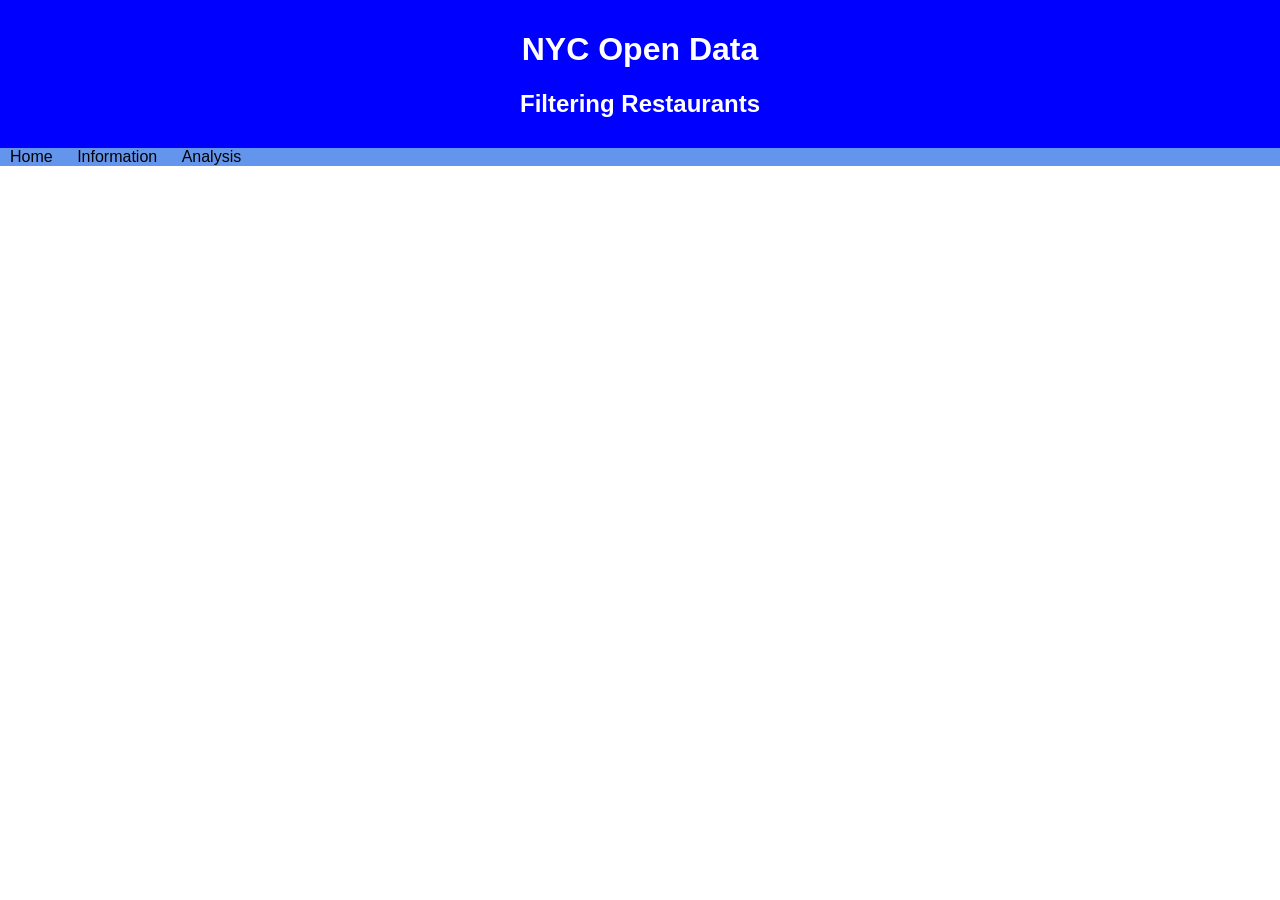
==== Project/analysis.html @ 499ec24f "KKKK" ====
<!DOCTYPE html>
<html>
  <head>
    <meta charset="utf-8">
    <meta name="viewport" content="width=device-width">
    <title>NYC-OPEN-DATA project</title>
    <link href="style.css" rel="stylesheet" type="text/css" />
    <script src="script.js"></script>
   </head>

  <body onload="init()">
    <div id="banner" class="container center">
      <div style="text-align:center">
          <h1>NYC Open Data</h1>
          <h2>Filtering Restaurants</h2>
      </div>
    </div>


    <nav class="contianer">
      <a href="index.html">Home</a>
      <a href="home.html">Information</a>
      <a href="analysis.html">Analysis</a>
    </nav>
---- Project/style.css ----
html,body{
  margin:0 auto;
  font-family:Arial;
}
.container{
  display:flex;
  padding:10px;
}
.center{
  justify-content:center;
  align-items:center;
}

nav{
  background-color:cornflowerblue;
}
nav a{
  color:black;
  padding:10px;
  flex:1;
  text-decoration:none;
  text-align:center;
}
nav a:hover{
  color:white;
}
.subbanner{
  background-color:cornflowerblue;
}
#banner{
  background-color:blue;
  color:white;
}
#footer{
  background-color:cornflowerblue;
  color:white;
  /*position:fixed;*/
  left: 0;
  right: 0;
  bottom:0px;
}
 
.card{
  flex:1;
  margin:10px;
  padding:10px;
  border:1px solid gray;
  text-align:center;
}

.highlight{
  font-style:italic;
  color:blue;
}
.heading{
  font-weight:bold;
}
.button{
  text-decoration:none;
  background-color:blue;
  color:white;
  border-radius:4px;
  padding:6px;
  box-shadow:2px 2px 2px black;
}
.button:hover{
  background-color:cornflowerblue;
}
#output{
  flex-wrap:wrap;
}
.fit{
  width:150px;
  height:150px;
  object-fit:contain;
}

#leftPanel{
  flex:1;
}
#rightPanel{
  flex:2;
}
.fitted{
  max-width:200px;
  min-width:200px;
}
#result{
  background-color: yellow;
  color:red;
  max-width: 200px;
  font-size: 20px;
}
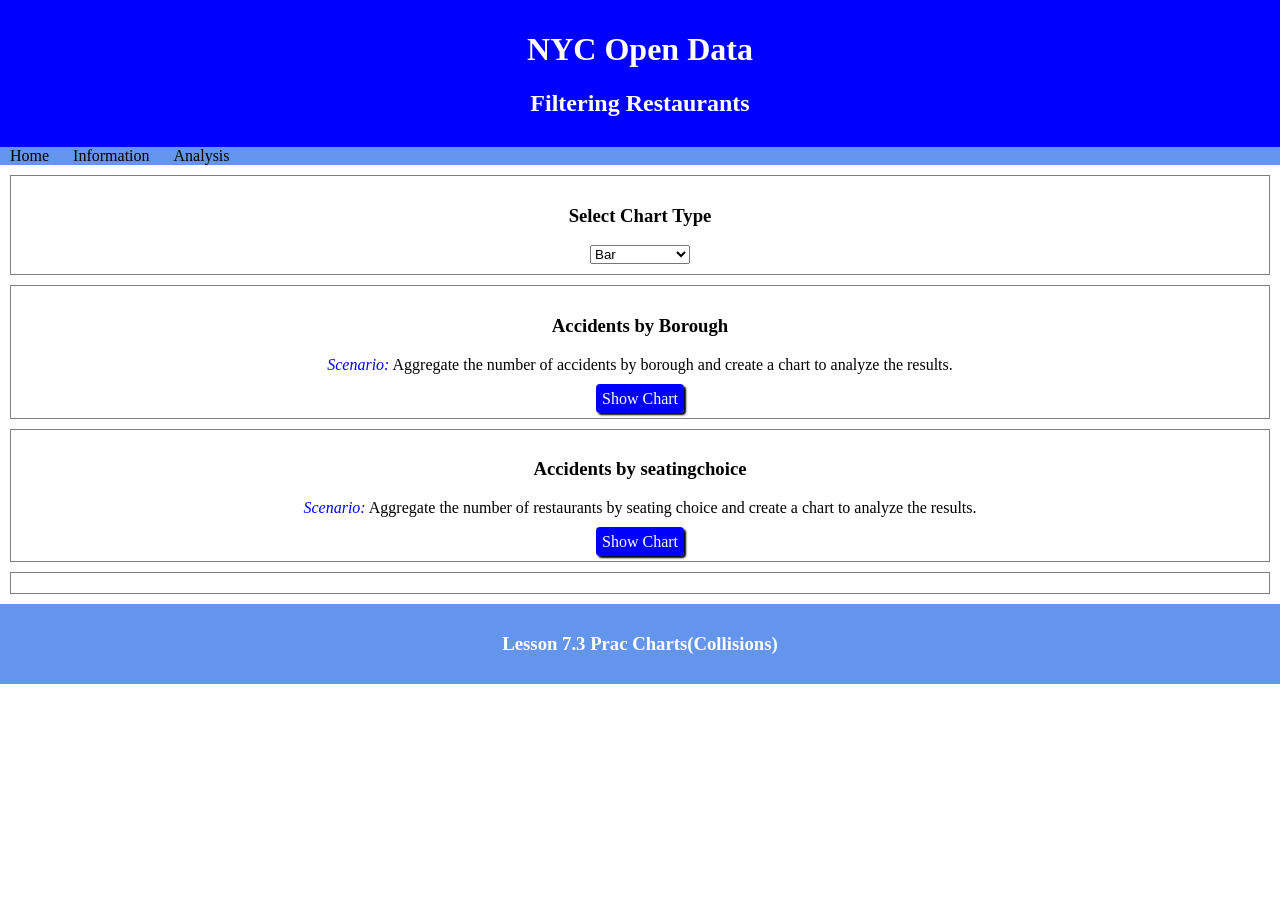
==== commit 05675a26: "assda" ====
--- a/Project/analysis.html
+++ b/Project/analysis.html
@@ -8,6 +8,7 @@
     <script src="script.js"></script>
    </head>
 
+   
   <body onload="init()">
     <div id="banner" class="container center">
       <div style="text-align:center">
@@ -15,11 +16,68 @@
           <h2>Filtering Restaurants</h2>
       </div>
     </div>
+   <nav class="contianer">
+      <a href="index.html">Home</a>
+      <a href="info.html">Information</a>
+      <a href="analysis.html">Analysis</a>
+    </nav>
+       
+ <head>
+    <meta charset="utf-8">
+    <meta name="viewport" content="width=device-width">
+   
+   
+   
+   
+   
+   
+   
+   
+   
+    <title>7.3 Prac Charts(collisions)</title>
+    <!-- Import libraries and link files  -->
+    <link href="style.css" rel="stylesheet" type="text/css"/>
+    <link href="c3.css" rel="stylesheet" type="text/css" />
+    <script src="c3.js"></script>
+    <script src="d3.js"></script>
+    <script src="helper.js"></script>  
+    <script src="script.js"></script>
+   </head>
 
 
-    <nav class="contianer">
-      <a href="index.html">Home</a>
-      <a href="home.html">Information</a>
-      <a href="analysis.html">Analysis</a>
-    </nav>
+
+
+      <div id="panel">
+        
+        <div class="card">
+          <h3>Select Chart Type</h3>
+          <select id="chartType" style="width:100px;">
+            <option value="bar">Bar</option>
+            <option value="pie">Pie</option>
+          </select>
+        </div>
+        
+        <div class="card">
+          <h3>Accidents by Borough</h3>
+          <p><span class="highlight">Scenario:</span> Aggregate the number of accidents by borough and create a chart to analyze the results.</p>
+          <a class="button" onclick="restaurantByBorough()"> Show Chart </a>
+        </div>
+        
+        <div class="card">
+          <h3>Accidents by seatingchoice</h3>
+          <p><span class="highlight">Scenario:</span> Aggregate the number of restaurants by seating choice and create a chart to analyze the results.</p>
+          <a class="button" onclick="restaurantByseat()"> Show Chart </a>
+        </div>
+      </div>
+      
+      <div class="card">
+       <div id="chart"></div> <!-- div for chart -->
+      </div>
+    </div>
+
+    <div id="footer" class="container center">
+      <h3>Lesson 7.3 Prac Charts(Collisions)</h3>
+    </div>  
+  </body>
+</html>
     
--- a/Project/style.css
+++ b/Project/style.css
@@ -1,10 +1,11 @@
 html,body{
   margin:0 auto;
-  font-family:Arial;
+  font-family: 'Times New Roman', Times, serif;
 }
 .container{
-  display:flex;
+ display: flex;
   padding:10px;
+  background-color: gainsboro;
 }
 .center{
   justify-content:center;
@@ -25,11 +26,15 @@
   color:white;
 }
 .subbanner{
-  background-color:cornflowerblue;
+  background-color:rgb(100, 237, 157);
 }
 #banner{
   background-color:blue;
   color:white;
+}
+.picture{
+  text-align: left;
+  flex: 1;
 }
 #footer{
   background-color:cornflowerblue;
@@ -74,6 +79,9 @@
   height:150px;
   object-fit:contain;
 }
+#contianer{
+  flex: 1;
+}
 
 #leftPanel{
   flex:1;
--- a/Project/style.css
+++ b/Project/style.css
@@ -1,10 +1,11 @@
 html,body{
   margin:0 auto;
-  font-family:Arial;
+  font-family: 'Times New Roman', Times, serif;
 }
 .container{
-  display:flex;
+ display: flex;
   padding:10px;
+  background-color: gainsboro;
 }
 .center{
   justify-content:center;
@@ -25,11 +26,15 @@
   color:white;
 }
 .subbanner{
-  background-color:cornflowerblue;
+  background-color:rgb(100, 237, 157);
 }
 #banner{
   background-color:blue;
   color:white;
+}
+.picture{
+  text-align: left;
+  flex: 1;
 }
 #footer{
   background-color:cornflowerblue;
@@ -74,6 +79,9 @@
   height:150px;
   object-fit:contain;
 }
+#contianer{
+  flex: 1;
+}
 
 #leftPanel{
   flex:1;
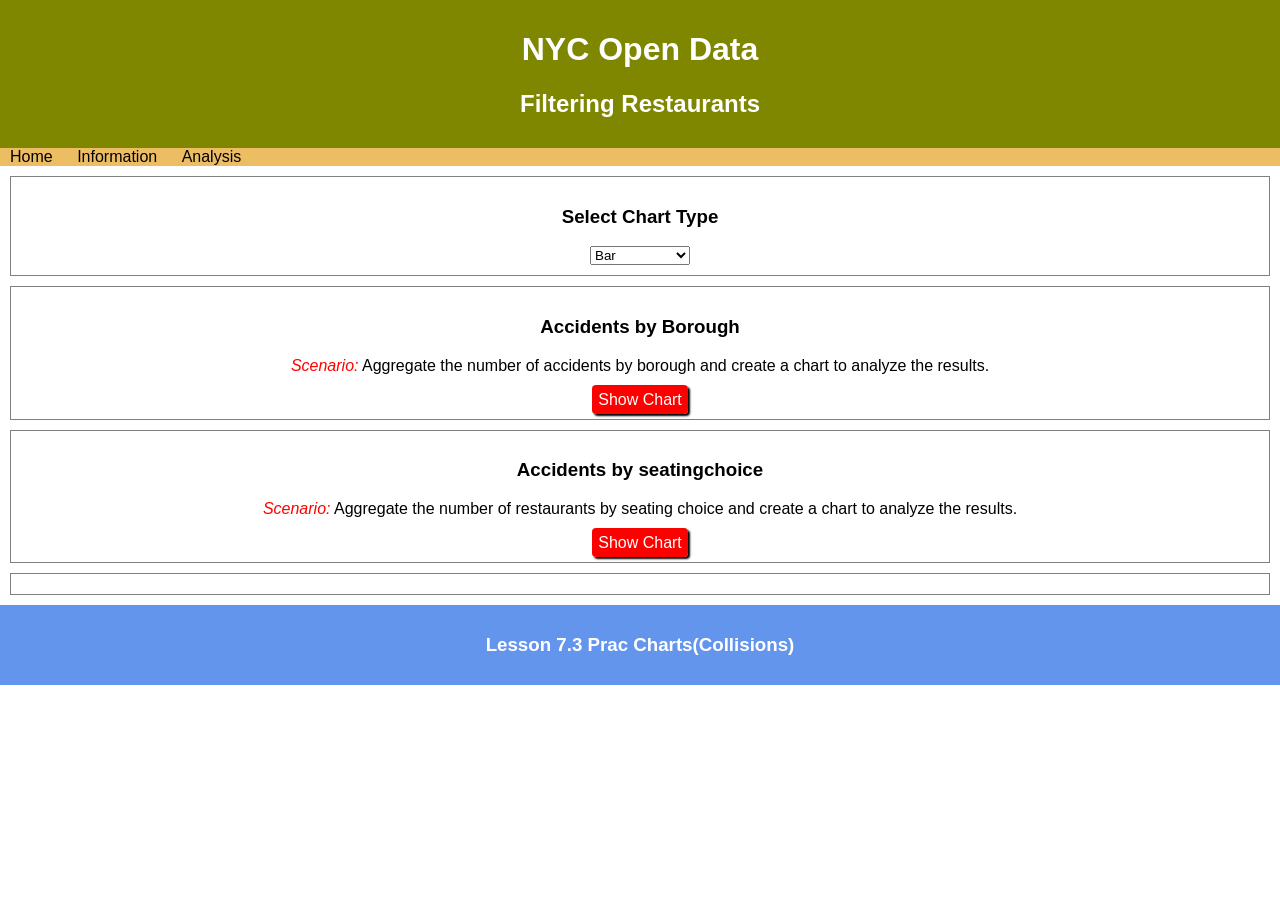
==== commit 1b35d305: "dssdf" ====
--- a/Project/analysis.html
+++ b/Project/analysis.html
@@ -5,7 +5,7 @@
     <meta name="viewport" content="width=device-width">
     <title>NYC-OPEN-DATA project</title>
     <link href="style.css" rel="stylesheet" type="text/css" />
-    <script src="script.js"></script>
+    <script src="script2.js"></script>
    </head>
 
    
@@ -79,5 +79,4 @@
       <h3>Lesson 7.3 Prac Charts(Collisions)</h3>
     </div>  
   </body>
-</html>
-    +</html>
--- a/Project/style.css
+++ b/Project/style.css
@@ -1,11 +1,10 @@
 html,body{
   margin:0 auto;
-  font-family: 'Times New Roman', Times, serif;
+  font-family:Arial;
 }
 .container{
- display: flex;
+  display:flex;
   padding:10px;
-  background-color: gainsboro;
 }
 .center{
   justify-content:center;
@@ -13,7 +12,7 @@
 }
 
 nav{
-  background-color:cornflowerblue;
+  background-color:rgb(255, 0, 0);
 }
 nav a{
   color:black;
@@ -26,18 +25,14 @@
   color:white;
 }
 .subbanner{
-  background-color:rgb(100, 237, 157);
+  background-color:rgb(200,225,255);
 }
 #banner{
-  background-color:blue;
+  background-color:rgb(30, 11, 11);
   color:white;
 }
-.picture{
-  text-align: left;
-  flex: 1;
-}
 #footer{
-  background-color:cornflowerblue;
+  background-color:rgb(237, 100, 100);
   color:white;
   /*position:fixed;*/
   left: 0;
@@ -55,14 +50,14 @@
 
 .highlight{
   font-style:italic;
-  color:blue;
+  color:rgb(255, 0, 0);
 }
 .heading{
   font-weight:bold;
 }
 .button{
   text-decoration:none;
-  background-color:blue;
+  background-color:rgb(255, 0, 0);
   color:white;
   border-radius:4px;
   padding:6px;
@@ -71,31 +66,56 @@
 .button:hover{
   background-color:cornflowerblue;
 }
+#panel{
+  flex:1;
+}
+.flash{
+  max-width:200px;
+}
+.card img{
+  height:100px;
+}
 #output{
   flex-wrap:wrap;
 }
-.fit{
-  width:150px;
-  height:150px;
-  object-fit:contain;
+html,body{
+  margin:0 auto;
+  font-family:Arial;
 }
-#contianer{
+.container{
+ display: flex;
+  padding:10px;
+}
+.center{
+  justify-content:center;
+  align-items:center;
+}
+
+
+nav{
+  background-color:rgb(237, 189, 100);
+}
+nav a{
+  color:black;
+  padding:10px;
+  flex:1;
+  text-decoration:none;
+  text-align:center;
+}
+nav a:hover{
+  color:white;
+}
+.subbanner{
+  background-color:rgb(199, 203, 55);
+}
+#banner{
+  background-color:rgb(127, 134, 0);
+  color:white;
+}
+.picture{
+  text-align: left;
   flex: 1;
 }
-
-#leftPanel{
-  flex:1;
-}
-#rightPanel{
-  flex:2;
-}
-.fitted{
-  max-width:200px;
-  min-width:200px;
-}
-#result{
-  background-color: yellow;
-  color:red;
-  max-width: 200px;
-  font-size: 20px;
-}+#footer{
+  background-color:cornflowerblue;
+  color:white; }
--- a/Project/style.css
+++ b/Project/style.css
@@ -1,11 +1,10 @@
 html,body{
   margin:0 auto;
-  font-family: 'Times New Roman', Times, serif;
+  font-family:Arial;
 }
 .container{
- display: flex;
+  display:flex;
   padding:10px;
-  background-color: gainsboro;
 }
 .center{
   justify-content:center;
@@ -13,7 +12,7 @@
 }
 
 nav{
-  background-color:cornflowerblue;
+  background-color:rgb(255, 0, 0);
 }
 nav a{
   color:black;
@@ -26,18 +25,14 @@
   color:white;
 }
 .subbanner{
-  background-color:rgb(100, 237, 157);
+  background-color:rgb(200,225,255);
 }
 #banner{
-  background-color:blue;
+  background-color:rgb(30, 11, 11);
   color:white;
 }
-.picture{
-  text-align: left;
-  flex: 1;
-}
 #footer{
-  background-color:cornflowerblue;
+  background-color:rgb(237, 100, 100);
   color:white;
   /*position:fixed;*/
   left: 0;
@@ -55,14 +50,14 @@
 
 .highlight{
   font-style:italic;
-  color:blue;
+  color:rgb(255, 0, 0);
 }
 .heading{
   font-weight:bold;
 }
 .button{
   text-decoration:none;
-  background-color:blue;
+  background-color:rgb(255, 0, 0);
   color:white;
   border-radius:4px;
   padding:6px;
@@ -71,31 +66,56 @@
 .button:hover{
   background-color:cornflowerblue;
 }
+#panel{
+  flex:1;
+}
+.flash{
+  max-width:200px;
+}
+.card img{
+  height:100px;
+}
 #output{
   flex-wrap:wrap;
 }
-.fit{
-  width:150px;
-  height:150px;
-  object-fit:contain;
+html,body{
+  margin:0 auto;
+  font-family:Arial;
 }
-#contianer{
+.container{
+ display: flex;
+  padding:10px;
+}
+.center{
+  justify-content:center;
+  align-items:center;
+}
+
+
+nav{
+  background-color:rgb(237, 189, 100);
+}
+nav a{
+  color:black;
+  padding:10px;
+  flex:1;
+  text-decoration:none;
+  text-align:center;
+}
+nav a:hover{
+  color:white;
+}
+.subbanner{
+  background-color:rgb(199, 203, 55);
+}
+#banner{
+  background-color:rgb(127, 134, 0);
+  color:white;
+}
+.picture{
+  text-align: left;
   flex: 1;
 }
-
-#leftPanel{
-  flex:1;
-}
-#rightPanel{
-  flex:2;
-}
-.fitted{
-  max-width:200px;
-  min-width:200px;
-}
-#result{
-  background-color: yellow;
-  color:red;
-  max-width: 200px;
-  font-size: 20px;
-}+#footer{
+  background-color:cornflowerblue;
+  color:white; }
--- a/Project/c3.css
+++ b/Project/c3.css
@@ -0,0 +1,242 @@
+/*-- Chart --*/
+
+.c3 svg {
+  font: 10px sans-serif;
+  -webkit-tap-highlight-color: rgba(0, 0, 0, 0);
+}
+
+.c3 path, .c3 line {
+  fill: none;
+  stroke: #000;
+}
+
+.c3 text {
+  -webkit-user-select: none;
+  -moz-user-select: none;
+  user-select: none;
+}
+
+.c3-legend-item-tile,
+.c3-xgrid-focus,
+.c3-ygrid,
+.c3-event-rect,
+.c3-bars path {
+  shape-rendering: crispEdges;
+}
+
+.c3-chart-arc path {
+  stroke: #fff;
+}
+
+.c3-chart-arc rect {
+  stroke: white;
+  stroke-width: 1;
+}
+
+.c3-chart-arc text {
+  fill: #fff;
+  font-size: 13px;
+}
+
+/*-- Axis --*/
+/*-- Grid --*/
+.c3-grid line {
+  stroke: #aaa;
+}
+
+.c3-grid text {
+  fill: #aaa;
+}
+
+.c3-xgrid, .c3-ygrid {
+  stroke-dasharray: 3 3;
+}
+
+/*-- Text on Chart --*/
+.c3-text.c3-empty {
+  fill: #808080;
+  font-size: 2em;
+}
+
+/*-- Line --*/
+.c3-line {
+  stroke-width: 1px;
+}
+
+/*-- Point --*/
+.c3-circle {
+  fill: currentColor;
+}
+
+.c3-circle._expanded_ {
+  stroke-width: 1px;
+  stroke: white;
+}
+
+.c3-selected-circle {
+  fill: white;
+  stroke-width: 2px;
+}
+
+/*-- Bar --*/
+.c3-bar {
+  stroke-width: 0;
+}
+
+.c3-bar._expanded_ {
+  fill-opacity: 1;
+  fill-opacity: 0.75;
+}
+
+/*-- Focus --*/
+.c3-target.c3-focused {
+  opacity: 1;
+}
+
+.c3-target.c3-focused path.c3-line, .c3-target.c3-focused path.c3-step {
+  stroke-width: 2px;
+}
+
+.c3-target.c3-defocused {
+  opacity: 0.3 !important;
+}
+
+/*-- Region --*/
+.c3-region {
+  fill: steelblue;
+  fill-opacity: 0.1;
+}
+.c3-region text {
+  fill-opacity: 1;
+}
+
+/*-- Brush --*/
+.c3-brush .extent {
+  fill-opacity: 0.1;
+}
+
+/*-- Select - Drag --*/
+/*-- Legend --*/
+.c3-legend-item {
+  font-size: 12px;
+}
+
+.c3-legend-item-hidden {
+  opacity: 0.15;
+}
+
+.c3-legend-background {
+  opacity: 0.75;
+  fill: white;
+  stroke: lightgray;
+  stroke-width: 1;
+}
+
+/*-- Title --*/
+.c3-title {
+  font: 14px sans-serif;
+}
+
+/*-- Tooltip --*/
+.c3-tooltip-container {
+  z-index: 10;
+}
+
+.c3-tooltip {
+  border-collapse: collapse;
+  border-spacing: 0;
+  background-color: #fff;
+  empty-cells: show;
+  -webkit-box-shadow: 7px 7px 12px -9px #777777;
+  -moz-box-shadow: 7px 7px 12px -9px #777777;
+  box-shadow: 7px 7px 12px -9px #777777;
+  opacity: 0.9;
+}
+
+.c3-tooltip tr {
+  border: 1px solid #CCC;
+}
+
+.c3-tooltip th {
+  background-color: #aaa;
+  font-size: 14px;
+  padding: 2px 5px;
+  text-align: left;
+  color: #FFF;
+}
+
+.c3-tooltip td {
+  font-size: 13px;
+  padding: 3px 6px;
+  background-color: #fff;
+  border-left: 1px dotted #999;
+}
+
+.c3-tooltip td > span {
+  display: inline-block;
+  width: 10px;
+  height: 10px;
+  margin-right: 6px;
+}
+
+.c3-tooltip .value {
+  text-align: right;
+}
+
+/*-- Area --*/
+.c3-area {
+  stroke-width: 0;
+  opacity: 0.2;
+}
+
+/*-- Arc --*/
+.c3-chart-arcs-title {
+  dominant-baseline: middle;
+  font-size: 1.3em;
+}
+
+.c3-chart-arcs .c3-chart-arcs-background {
+  fill: #e0e0e0;
+  stroke: #FFF;
+}
+
+.c3-chart-arcs .c3-chart-arcs-gauge-unit {
+  fill: #000;
+  font-size: 16px;
+}
+
+.c3-chart-arcs .c3-chart-arcs-gauge-max {
+  fill: #777;
+}
+
+.c3-chart-arcs .c3-chart-arcs-gauge-min {
+  fill: #777;
+}
+
+.c3-chart-arc .c3-gauge-value {
+  fill: #000;
+  /*  font-size: 28px !important;*/
+}
+
+.c3-chart-arc.c3-target g path {
+  opacity: 1;
+}
+
+.c3-chart-arc.c3-target.c3-focused g path {
+  opacity: 1;
+}
+
+/*-- Zoom --*/
+.c3-drag-zoom.enabled {
+  pointer-events: all !important;
+  visibility: visible;
+}
+
+.c3-drag-zoom.disabled {
+  pointer-events: none !important;
+  visibility: hidden;
+}
+
+.c3-drag-zoom .extent {
+  fill-opacity: 0.1;
+}
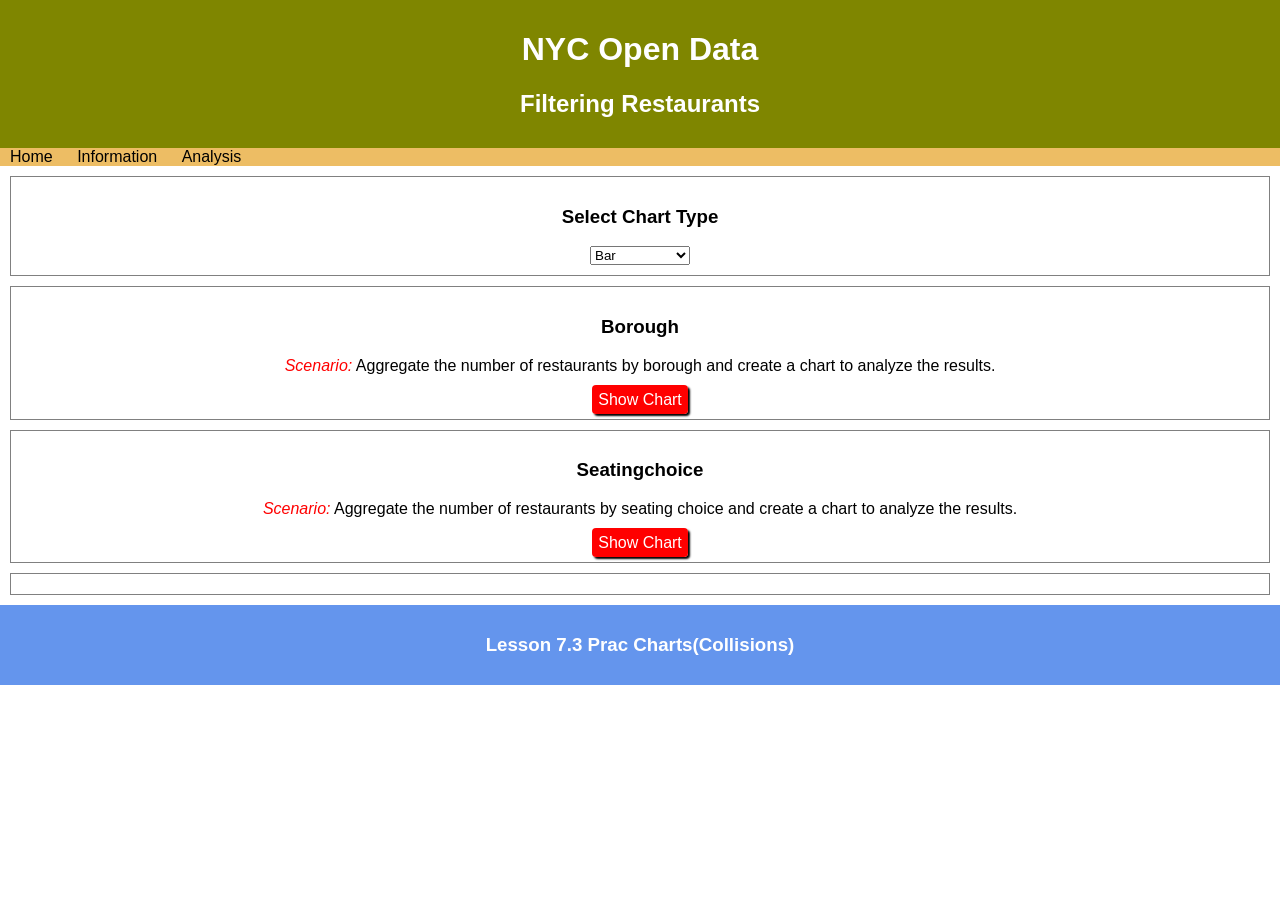
==== commit 34d9d9a7: "X" ====
--- a/Project/analysis.html
+++ b/Project/analysis.html
@@ -58,13 +58,13 @@
         </div>
         
         <div class="card">
-          <h3>Accidents by Borough</h3>
-          <p><span class="highlight">Scenario:</span> Aggregate the number of accidents by borough and create a chart to analyze the results.</p>
+          <h3>Borough</h3>
+          <p><span class="highlight">Scenario:</span> Aggregate the number of restaurants by borough and create a chart to analyze the results.</p>
           <a class="button" onclick="restaurantByBorough()"> Show Chart </a>
         </div>
         
         <div class="card">
-          <h3>Accidents by seatingchoice</h3>
+          <h3>Seatingchoice</h3>
           <p><span class="highlight">Scenario:</span> Aggregate the number of restaurants by seating choice and create a chart to analyze the results.</p>
           <a class="button" onclick="restaurantByseat()"> Show Chart </a>
         </div>
